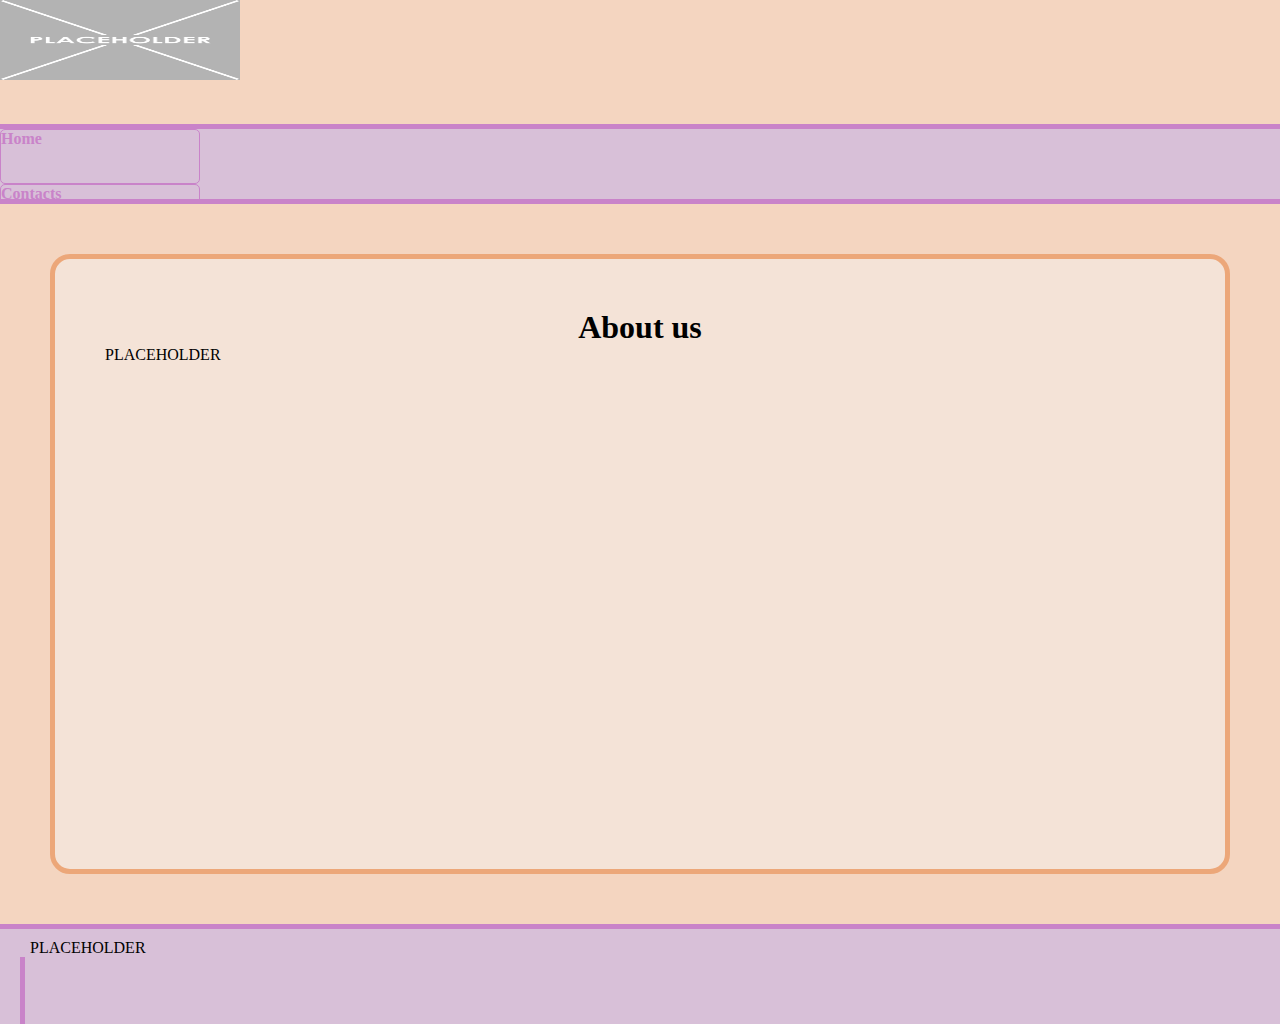
==== about.html @ fadd35b4 "Merge pull request #2 from liploji/home" ====
<!DOCTYPE html>
<html lang="en">
  <head>
    <meta charset="UTF-8" />
    <meta http-equiv="X-UA-Compatible" content="IE=edge" />
    <meta name="viewport" content="width=device-width, initial-scale=1.0" />
    <title>Sweet Tooth | About us</title>

    <link
      href="https://cdn.jsdelivr.net/npm/bootstrap@5.3.0-alpha1/dist/css/bootstrap.min.css"
      rel="stylesheet"
      integrity="sha384-GLhlTQ8iRABdZLl6O3oVMWSktQOp6b7In1Zl3/Jr59b6EGGoI1aFkw7cmDA6j6gD"
      crossorigin="anonymous"
    />
    <link rel="stylesheet" href="./style.css" />
  </head>
  <body>
    <header class="d-flex row test2">
      <div class="d-flex justify-content-center align-items-center st-logo">
        <img src="./assets/placeholder.png" alt="" width="240" height="80" />
      </div>
      <nav class="d-flex justify-content-evenly align-items-center st-navbar">
        <a href="index.html" style="text-decoration: none"
          ><div
            class="d-flex justify-content-evenly align-items-center st-button"
          >
            Home
          </div></a
        >
        <a href="contacts.html" style="text-decoration: none"
          ><div
            class="d-flex justify-content-evenly align-items-center st-button"
          >
            Contacts
          </div></a
        >
        <a href="faq.html" style="text-decoration: none"
          ><div
            class="d-flex justify-content-evenly align-items-center st-button"
          >
            FAQ
          </div></a
        >
        <a href="about.html" style="text-decoration: none"
          ><div
            class="d-flex justify-content-evenly align-items-center st-button"
          >
            About us
          </div></a
        >
      </nav>
    </header>

    <main class="st-main">
      <div class="st-container">
        <div class="st-content">
          <h1 class="st-title">About us</h1>
          <div class="">PLACEHOLDER</div>
        </div>
      </div>
    </main>

    <footer class="d-flex st-footer">
      <div class="st-footer-block">
        <div class="st-footer-block-inner">
          <spam>PLACEHOLDER</spam>
        </div>
      </div>
      <div class="st-divider"></div>
      <div class="st-footer-block">
        <div class="st-footer-block-inner">
          <spam>PLACEHOLDER</spam>
        </div>
      </div>
    </footer>

    <script
      src="https://cdn.jsdelivr.net/npm/bootstrap@5.3.0-alpha1/dist/js/bootstrap.bundle.min.js"
      integrity="sha384-w76AqPfDkMBDXo30jS1Sgez6pr3x5MlQ1ZAGC+nuZB+EYdgRZgiwxhTBTkF7CXvN"
      crossorigin="anonymous"
    ></script>
  </body>
</html>
---- style.css ----
* {
  margin: 0;
  padding: 0;
  box-sizing: border-box;
  overflow-x: hidden;
}

.test1 {
  background-color: #f4e3d7;
}
.test2 {
  background-color: #f4d5c0;
}
.test3 {
  background-color: #eca779;
}
.test4 {
  background-color: #e8e3e8;
}
.test5 {
  background-color: #d8c0d8;
}
.test6 {
  background-color: #c983c9;
}

.st-header {
  background-color: #f4d5c0;
}

.st-navbar {
  height: 80px;
  background: #d8c0d8;
  border-width: 5px 0px;
  border-style: solid;
  border-color: #c983c9;
}

.st-logo {
  height: 124px;
}

.st-button {
  width: 20vw;
  max-width: 200px;
  height: 55px;
  background: #d8c0d8;
  border: 1px solid #c983c9;
  border-radius: 5px;
  color: #c983c9;
  font-weight: 600;
}

.st-button:hover {
  background-color: #c983c9;
  color: #d8c0d8;
}

.st-main {
  background-color: #f4d5c0;
  padding: 50px;
}

.st-container {
  height: 620px;
  background: #f4e3d7;
  border: 5px solid #eca779;
  border-radius: 20px;
  width: 100%;
}

.st-content {
  padding: 50px;
  height: 100%;
}

.st-footer {
  height: 100px;
  background: #d8c0d8;
  border-top: 5px solid #c983c9;
  padding-left: 20px;
  padding-right: 20px;
}

.st-footer-block {
  width: 50%;
}

.st-footer-block-inner {
  padding: 10px 10px 0px 10px;
}

.st-divider {
  border-left: 5px solid #c983c9;
  height: 100%;
}

.st-title {
  overflow-x: visible;
  text-align: center;
}
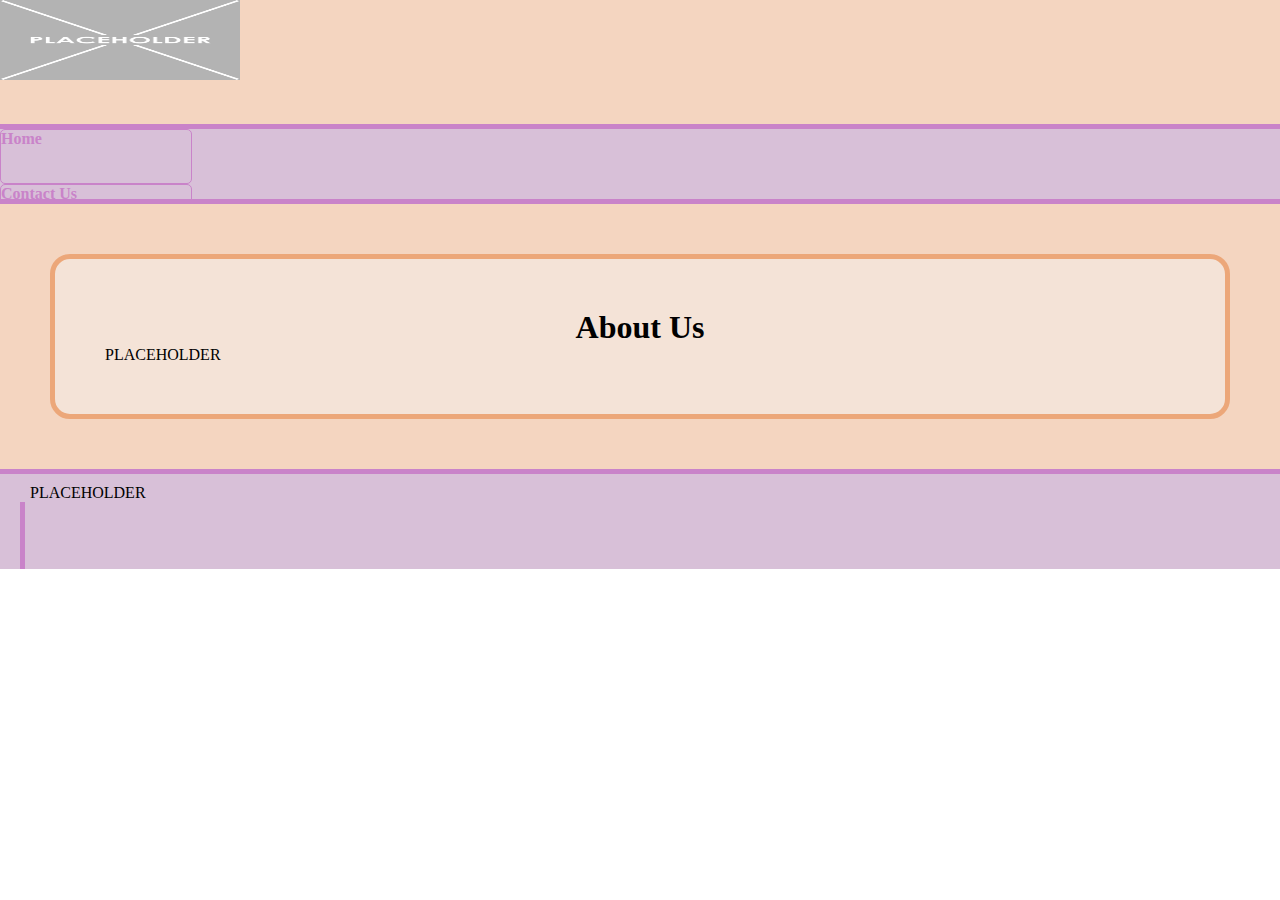
==== commit 502fbbf9: "Products page was created. Index, contacts, about, and faq were slightly altered. Reviews' template " ====
--- a/about.html
+++ b/about.html
@@ -4,7 +4,7 @@
     <meta charset="UTF-8" />
     <meta http-equiv="X-UA-Compatible" content="IE=edge" />
     <meta name="viewport" content="width=device-width, initial-scale=1.0" />
-    <title>Sweet Tooth | About us</title>
+    <title>Sweet Tooth | About Us</title>
 
     <link
       href="https://cdn.jsdelivr.net/npm/bootstrap@5.3.0-alpha1/dist/css/bootstrap.min.css"
@@ -31,7 +31,7 @@
           ><div
             class="d-flex justify-content-evenly align-items-center st-button"
           >
-            Contacts
+            Contact Us
           </div></a
         >
         <a href="faq.html" style="text-decoration: none"
@@ -45,7 +45,7 @@
           ><div
             class="d-flex justify-content-evenly align-items-center st-button"
           >
-            About us
+            About Us
           </div></a
         >
       </nav>
@@ -54,7 +54,7 @@
     <main class="st-main">
       <div class="st-container">
         <div class="st-content">
-          <h1 class="st-title">About us</h1>
+          <h1 class="st-title">About Us</h1>
           <div class="">PLACEHOLDER</div>
         </div>
       </div>
--- a/style.css
+++ b/style.css
@@ -28,32 +28,75 @@
   background-color: #f4d5c0;
 }
 
+.st-logo {
+  height: 124px;
+}
+
 .st-navbar {
   height: 80px;
-  background: #d8c0d8;
+  background-color: #d8c0d8;
   border-width: 5px 0px;
   border-style: solid;
   border-color: #c983c9;
 }
 
-.st-logo {
-  height: 124px;
+#navbar2 {
+  padding: 0px 50px;
+  display: none !important;
 }
 
 .st-button {
-  width: 20vw;
+  width: 15vw;
   max-width: 200px;
   height: 55px;
-  background: #d8c0d8;
+  background-color: #d8c0d8;
   border: 1px solid #c983c9;
   border-radius: 5px;
   color: #c983c9;
   font-weight: 600;
 }
 
+.st-cart-button {
+  width: 55px;
+  height: 55px;
+  background-color: #d8c0d8;
+  border: 1px solid #c983c9;
+  border-radius: 50%;
+  color: #c983c9;
+  font-weight: 600;
+  cursor: pointer;
+}
+
+.st-cart-icon {
+  width: 30px;
+}
+
+.st-menu-button {
+  width: 55px;
+  height: 55px;
+  background-color: #d8c0d8;
+  border: 1px solid #c983c9;
+  border-radius: 50%;
+  color: #c983c9;
+  font-weight: 600;
+  cursor: pointer;
+}
+
+.st-menu-icon {
+  width: 30px;
+}
+
 .st-button:hover {
   background-color: #c983c9;
   color: #d8c0d8;
+}
+
+.st-cart-button:hover {
+  background-color: #c983c9;
+}
+
+.st-menu-button:hover {
+  background-color: #c983c9;
 }
 
 .st-main {
@@ -62,8 +105,7 @@
 }
 
 .st-container {
-  height: 620px;
-  background: #f4e3d7;
+  background-color: #f4e3d7;
   border: 5px solid #eca779;
   border-radius: 20px;
   width: 100%;
@@ -76,7 +118,7 @@
 
 .st-footer {
   height: 100px;
-  background: #d8c0d8;
+  background-color: #d8c0d8;
   border-top: 5px solid #c983c9;
   padding-left: 20px;
   padding-right: 20px;
@@ -99,3 +141,56 @@
   overflow-x: visible;
   text-align: center;
 }
+
+#cart-modal {
+  position: absolute;
+  z-index: 3;
+  width: 100%;
+  height: 1024px;
+  background-color: #4141414e;
+}
+
+#cart {
+  position: absolute;
+  z-index: 3;
+  width: 300px;
+  height: 1024px;
+  background-color: white;
+  right: -300px;
+}
+/* #rating {
+  display: inline-flex; FIX - Display inline with previous element 
+} */
+
+.reviews h3 {
+  overflow-x: visible;
+}
+
+.reviews h5 {
+  overflow-x: visible;
+  font-style: italic;
+  padding-top: 10px;
+}
+
+.reviews p {
+  background-color: lavender;
+  border: 2px solid black;
+}
+
+.form h4 {
+  overflow-x: visible;
+}
+
+@media only screen and (max-width: 600px) {
+  .st-button {
+    display: none !important;
+  }
+
+  #navbar1 {
+    display: none !important;
+  }
+
+  #navbar2 {
+    display: flex !important;
+  }
+}
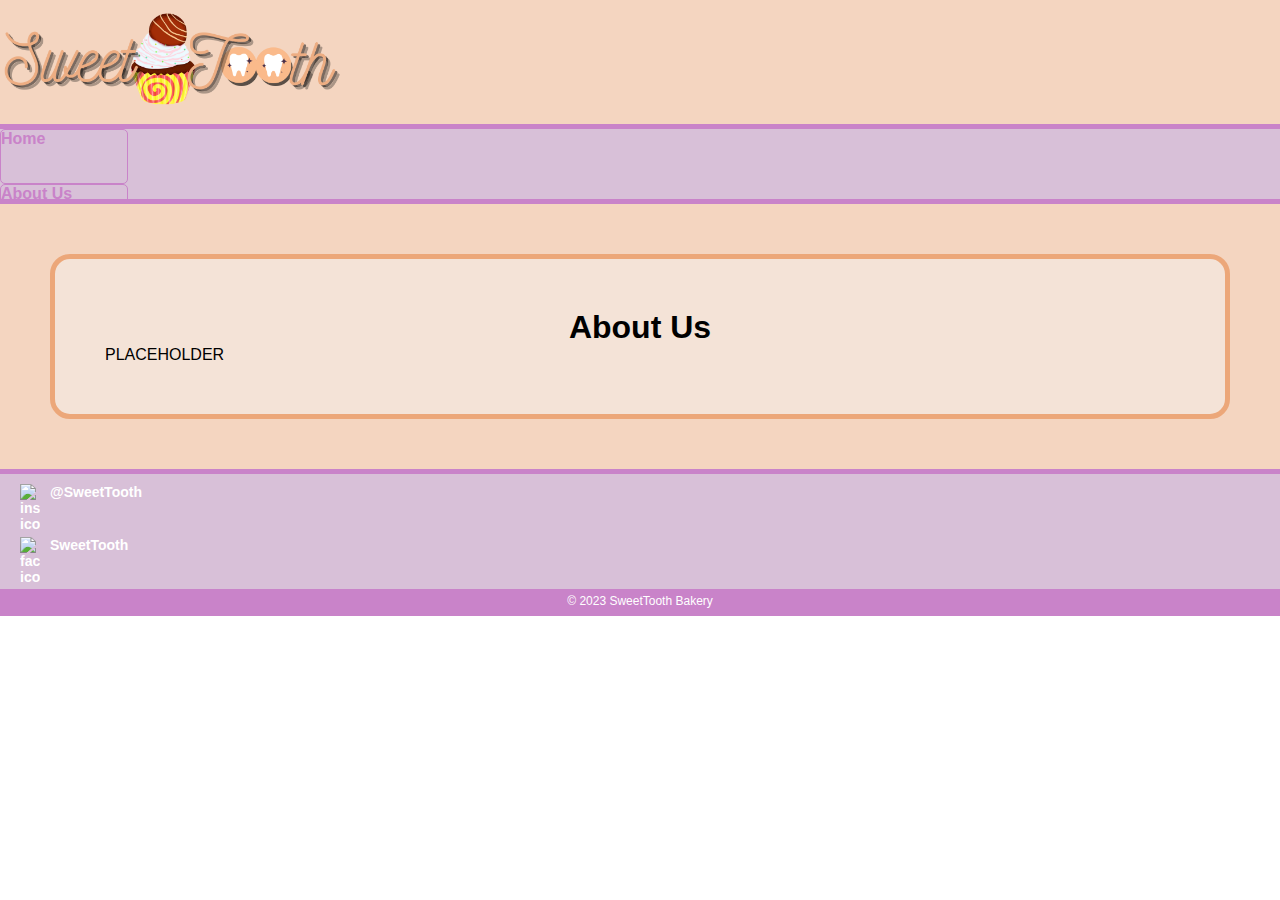
==== commit 74692a5e: "Merge branch 'main' of https://github.com/liploji/SweetToothProject" ====
--- a/about.html
+++ b/about.html
@@ -15,11 +15,41 @@
     <link rel="stylesheet" href="./style.css" />
   </head>
   <body>
-    <header class="d-flex row test2">
+    <div id="cart-modal"></div>
+    <div id="cart">CART</div>
+    <div id="menu-modal"></div>
+    <div id="menu">
+      <div id="close-menu" class="st-close-button">X</div>
+      <a href="./index.html">
+        <div class="st-menu-inner-button-f">Home</div>
+      </a>
+      <a href="./about.html">
+        <div class="st-menu-inner-button">About Us</div>
+      </a>
+      <a href="./contacts.html">
+        <div class="st-menu-inner-button">Contact Us</div>
+      </a>
+      <a href="./faq.html">
+        <div class="st-menu-inner-button">FAQ</div>
+      </a>
+      <a href="./products.html">
+        <div class="st-menu-inner-button">Products</div>
+      </a>
+      <a href="./reviews.html">
+        <div class="st-menu-inner-button">Reviews</div>
+      </a>
+    </div>
+
+    <header class="d-flex row st-header">
       <div class="d-flex justify-content-center align-items-center st-logo">
-        <img src="./assets/placeholder.png" alt="" width="240" height="80" />
-      </div>
-      <nav class="d-flex justify-content-evenly align-items-center st-navbar">
+        <a href="index.html"
+          ><img src="./assets/logo.png" alt="Logo" height="114"
+        /></a>
+      </div>
+      <nav
+        id="navbar1"
+        class="d-flex justify-content-evenly align-items-center st-navbar"
+      >
         <a href="index.html" style="text-decoration: none"
           ><div
             class="d-flex justify-content-evenly align-items-center st-button"
@@ -27,6 +57,13 @@
             Home
           </div></a
         >
+        <a href="about.html" style="text-decoration: none"
+          ><div
+            class="d-flex justify-content-evenly align-items-center st-button"
+          >
+            About Us
+          </div></a
+        >
         <a href="contacts.html" style="text-decoration: none"
           ><div
             class="d-flex justify-content-evenly align-items-center st-button"
@@ -41,13 +78,68 @@
             FAQ
           </div></a
         >
-        <a href="about.html" style="text-decoration: none"
-          ><div
-            class="d-flex justify-content-evenly align-items-center st-button"
-          >
-            About Us
-          </div></a
-        >
+        <a href="products.html" style="text-decoration: none"
+          ><div
+            class="d-flex justify-content-evenly align-items-center st-button"
+          >
+            Products
+          </div></a
+        >
+        <a href="reviews.html" style="text-decoration: none"
+          ><div
+            class="d-flex justify-content-evenly align-items-center st-button"
+          >
+            Reviews
+          </div></a
+        >
+
+        <div
+          class="d-flex justify-content-center align-items-center st-cart-button"
+        >
+          <img
+            class="st-cart-icon cart1"
+            src="./assets/cart-icon-dark.svg"
+            alt="cart icon"
+          />
+          <img
+            class="st-cart-icon cart2"
+            src="./assets/cart-icon-light.svg"
+            alt="cart icon"
+          />
+        </div>
+      </nav>
+      <nav
+        id="navbar2"
+        class="d-flex justify-content-between align-items-center st-navbar"
+      >
+        <div
+          class="d-flex justify-content-center align-items-center st-menu-button"
+        >
+          <img
+            class="st-menu-icon menu1"
+            src="./assets/menu-icon-dark.svg"
+            alt="menu icon"
+          />
+          <img
+            class="st-menu-icon menu2"
+            src="./assets/menu-icon-light.svg"
+            alt="menu icon"
+          />
+        </div>
+        <div
+          class="d-flex justify-content-center align-items-center st-cart-button"
+        >
+          <img
+            class="st-cart-icon cart1"
+            src="./assets/cart-icon-dark.svg"
+            alt="cart icon"
+          />
+          <img
+            class="st-cart-icon cart2"
+            src="./assets/cart-icon-light.svg"
+            alt="cart icon"
+          />
+        </div>
       </nav>
     </header>
 
@@ -60,17 +152,58 @@
       </div>
     </main>
 
-    <footer class="d-flex st-footer">
-      <div class="st-footer-block">
-        <div class="st-footer-block-inner">
-          <spam>PLACEHOLDER</spam>
-        </div>
-      </div>
-      <div class="st-divider"></div>
-      <div class="st-footer-block">
-        <div class="st-footer-block-inner">
-          <spam>PLACEHOLDER</spam>
-        </div>
+    <footer>
+      <div class="d-flex st-footer">
+        <div class="st-footer-block">
+          <div class="st-footer-block-inner1">
+            <div class="st-footer-item">
+              <a href="#instagram"
+                ><img
+                  class="st-footer-icon"
+                  src="./assets/instagram-icon.svg"
+                  alt="instagram icon"
+                />
+                <span>@SweetTooth</span></a
+              >
+            </div>
+            <div class="st-footer-item">
+              <a href="#facebook"
+                ><img
+                  class="st-footer-icon"
+                  src="./assets/facebook-icon.svg"
+                  alt="facebook icon"
+                />
+                <span>SweetTooth</span></a
+              >
+            </div>
+            <div class="st-footer-item">
+              Developed by: Bruno, Katherine, Mikaela and Zeldrix
+            </div>
+          </div>
+        </div>
+        <div class="st-divider"></div>
+        <div class="d-flex st-footer-block">
+          <div class="st-footer-block-inner2">
+            <ul>
+              <li class="st-footer-item"><a href="about.html">About Us</a></li>
+              <li class="st-footer-item">
+                <a href="contacts.html">Contact Us</a>
+              </li>
+              <li class="st-footer-item"><a href="faq.html">FAQ</a></li>
+            </ul>
+          </div>
+          <div class="st-footer-block-inner2">
+            <ul>
+              <li class="st-footer-item">
+                <a href="products.html">Products</a>
+              </li>
+              <li class="st-footer-item"><a href="reviews.html">Reviews</a></li>
+            </ul>
+          </div>
+        </div>
+      </div>
+      <div class="st-copyright">
+        <p>&copy 2023 SweetTooth Bakery</p>
       </div>
     </footer>
 
@@ -79,5 +212,7 @@
       integrity="sha384-w76AqPfDkMBDXo30jS1Sgez6pr3x5MlQ1ZAGC+nuZB+EYdgRZgiwxhTBTkF7CXvN"
       crossorigin="anonymous"
     ></script>
+    <script src="https://ajax.googleapis.com/ajax/libs/jquery/3.6.3/jquery.min.js"></script>
+    <script src="./script.js"></script>
   </body>
 </html>
--- a/style.css
+++ b/style.css
@@ -3,6 +3,15 @@
   padding: 0;
   box-sizing: border-box;
   overflow-x: hidden;
+  font-family: Roboto, sans-serif;
+}
+
+html {
+  height: 100%;
+}
+
+body {
+  height: 100%;
 }
 
 .test1 {
@@ -46,14 +55,14 @@
 }
 
 .st-button {
-  width: 15vw;
+  width: 10vw;
   max-width: 200px;
   height: 55px;
   background-color: #d8c0d8;
   border: 1px solid #c983c9;
   border-radius: 5px;
   color: #c983c9;
-  font-weight: 600;
+  font-weight: 700;
 }
 
 .st-cart-button {
@@ -63,7 +72,7 @@
   border: 1px solid #c983c9;
   border-radius: 50%;
   color: #c983c9;
-  font-weight: 600;
+  font-weight: 700;
   cursor: pointer;
 }
 
@@ -78,7 +87,7 @@
   border: 1px solid #c983c9;
   border-radius: 50%;
   color: #c983c9;
-  font-weight: 600;
+  font-weight: 700;
   cursor: pointer;
 }
 
@@ -117,24 +126,59 @@
 }
 
 .st-footer {
-  height: 100px;
+  min-height: 95px;
+  max-height: 120px;
   background-color: #d8c0d8;
   border-top: 5px solid #c983c9;
-  padding-left: 20px;
-  padding-right: 20px;
 }
 
 .st-footer-block {
   width: 50%;
 }
 
-.st-footer-block-inner {
-  padding: 10px 10px 0px 10px;
+.st-footer-block-inner1 {
+  padding-top: 10px;
+  padding-left: 20px;
+  font-size: 14px;
+  font-weight: 700;
+}
+.st-footer-block-inner2 {
+  width: 50%;
+  padding-top: 10px;
+  padding-left: 20px;
+  font-size: 14px;
+  font-weight: 700;
 }
 
 .st-divider {
   border-left: 5px solid #c983c9;
-  height: 100%;
+  min-height: 95px;
+  max-height: 120px;
+}
+
+ul {
+  margin: 0;
+  padding: 0;
+}
+
+.st-footer-icon {
+  float: left;
+  width: 20px;
+  margin-right: 10px;
+}
+
+.st-footer-item {
+  margin-bottom: 5px;
+  color: white;
+}
+
+.st-footer-item a {
+  margin-bottom: 5px;
+  color: white;
+}
+
+a {
+  text-decoration: none;
 }
 
 .st-title {
@@ -146,7 +190,7 @@
   position: absolute;
   z-index: 3;
   width: 100%;
-  height: 1024px;
+  height: 100%;
   background-color: #4141414e;
 }
 
@@ -154,34 +198,92 @@
   position: absolute;
   z-index: 3;
   width: 300px;
-  height: 1024px;
+  height: 100%;
   background-color: white;
   right: -300px;
 }
+
+#menu-modal {
+  position: absolute;
+  z-index: 3;
+  width: 100%;
+  height: 100%;
+  background-color: #4141414e;
+}
+
+#menu {
+  position: absolute;
+  z-index: 3;
+  width: 300px;
+  height: 100%;
+  background-color: #d8c0d8;
+  left: -300px;
+}
+
+.st-close-button {
+  overflow-x: visible;
+  text-align: center;
+  margin: 10px 0px 10px 20px;
+  border: 1px solid #c983c9;
+  width: 25px;
+  height: 25px;
+  border-radius: 100%;
+  color: #c983c9;
+}
+
+.st-close-button:hover {
+  background-color: #c983c9;
+  color: #d8c0d8;
+  cursor: pointer;
+}
+
+.st-menu-inner-button-f {
+  text-align: center;
+  padding: 10px 0px;
+  border-top: 2px solid #c983c9;
+  border-bottom: 2px solid #c983c9;
+  color: #c983c9;
+  font-weight: 700;
+}
+
+.st-menu-inner-button {
+  text-align: center;
+  padding: 10px 0px;
+  border-bottom: 2px solid #c983c9;
+  color: #c983c9;
+  font-weight: 700;
+}
+
+.st-menu-inner-button:hover,
+.st-menu-inner-button-f:hover {
+  background-color: #c983c9;
+  color: #d8c0d8;
+}
+
 /* #rating {
   display: inline-flex; FIX - Display inline with previous element 
 } */
 
-.reviews h3 {
-  overflow-x: visible;
-}
-
-.reviews h5 {
+.st-reviews h3 {
+  overflow-x: visible;
+}
+
+.st-reviews h5 {
   overflow-x: visible;
   font-style: italic;
   padding-top: 10px;
 }
 
-.reviews p {
+.st-reviews p {
   background-color: lavender;
   border: 2px solid black;
 }
 
-.form h4 {
-  overflow-x: visible;
-}
-
-@media only screen and (max-width: 600px) {
+.st-review-form h4 {
+  overflow-x: visible;
+}
+
+@media only screen and (max-width: 1000px) {
   .st-button {
     display: none !important;
   }
@@ -194,3 +296,14 @@
     display: flex !important;
   }
 }
+
+.st-copyright {
+  color: white;
+  padding-top: 5px;
+  padding-bottom: 5px;
+  height: 27px;
+  font-size: 12px;
+  text-align: center;
+  background-color: #c983c9;
+  overflow-y: hidden;
+}
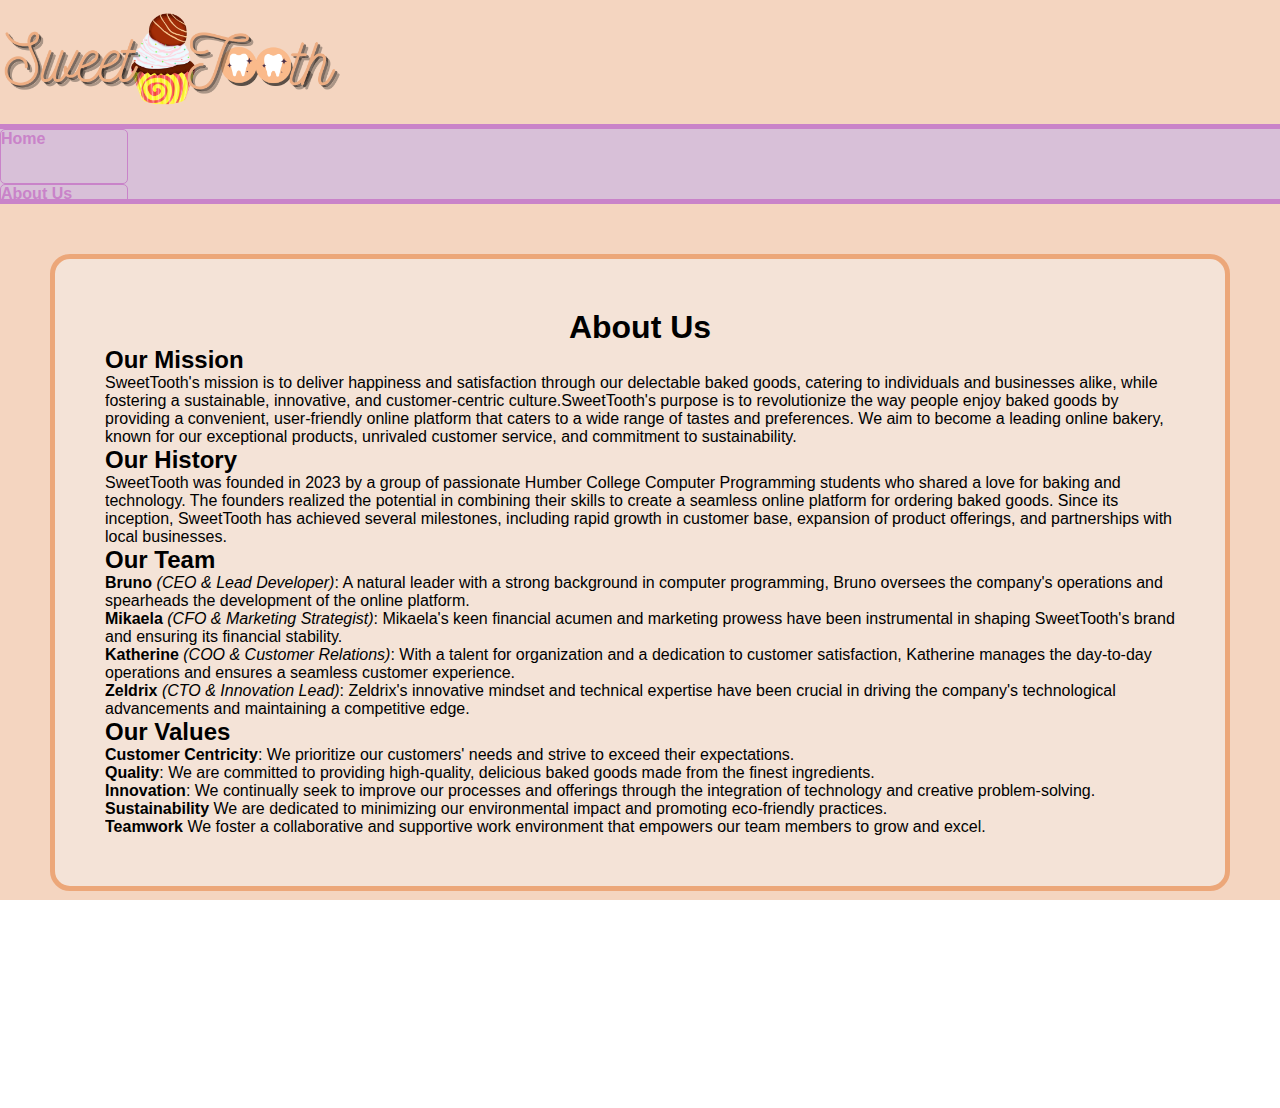
==== commit 5a807745: "Changed the font weight and style to highlight team member names and values" ====
--- a/about.html
+++ b/about.html
@@ -147,7 +147,43 @@
       <div class="st-container">
         <div class="st-content">
           <h1 class="st-title">About Us</h1>
-          <div class="">PLACEHOLDER</div>
+          <section>
+            <h2>Our Mission</h2>
+            <p>
+              SweetTooth's mission is to deliver happiness and satisfaction through our delectable baked 
+              goods, catering to individuals and businesses alike, while fostering a sustainable, innovative, 
+              and customer-centric culture.SweetTooth's purpose is to revolutionize the way people enjoy 
+              baked goods by providing a convenient, user-friendly online platform that caters to a wide 
+              range of tastes and preferences. We aim to become a leading online bakery, known for our 
+              exceptional products, unrivaled customer service, and commitment to sustainability.
+          </section>
+          <section>
+            <h2>Our History</h2>
+            <p>
+              SweetTooth was founded in 2023 by a group of passionate Humber College Computer Programming 
+              students who shared a love for baking and technology. The founders realized the potential in 
+              combining their skills to create a seamless online platform for ordering baked goods. Since 
+              its inception, SweetTooth has achieved several milestones, including rapid growth in customer 
+              base, expansion of product offerings, and partnerships with local businesses.
+            </p>
+          </section>
+          <section>
+            <h2>Our Team</h2>
+            <p>
+              <span class="bold_text">Bruno</span> <span class="italic_text">(CEO & Lead Developer)</span>: A natural leader with a strong background in computer programming, Bruno oversees the company's operations and spearheads the development of the online platform.
+              <br><span class="bold_text">Mikaela</span> <span class="italic_text">(CFO & Marketing Strategist)</span>: Mikaela's keen financial acumen and marketing prowess have been instrumental in shaping SweetTooth's brand and ensuring its financial stability.
+              <br><span class="bold_text">Katherine</span> <span class="italic_text">(COO & Customer Relations)</span>: With a talent for organization and a dedication to customer satisfaction, Katherine manages the day-to-day operations and ensures a seamless customer experience.
+              <br><span class="bold_text">Zeldrix</span> <span class="italic_text">(CTO & Innovation Lead)</span>: Zeldrix's innovative mindset and technical expertise have been crucial in driving the company's technological advancements and maintaining a competitive edge.
+            </p>
+          </section>
+          <section>
+            <h2>Our Values</h2>
+            <p><span class="bold_text">Customer Centricity</span>: We prioritize our customers' needs and strive to exceed their expectations.<br>
+              <span class="bold_text">Quality</span>: We are committed to providing high-quality, delicious baked goods made from the finest ingredients.<br>
+              <span class="bold_text">Innovation</span>: We continually seek to improve our processes and offerings through the integration of technology and creative problem-solving.<br>
+              <span class="bold_text">Sustainability</span> We are dedicated to minimizing our environmental impact and promoting eco-friendly practices.<br>
+             <span class="bold_text">Teamwork</span> We foster a collaborative and supportive work environment that empowers our team members to grow and excel.</p>
+          </section>
         </div>
       </div>
     </main>
--- a/style.css
+++ b/style.css
@@ -3,7 +3,7 @@
   padding: 0;
   box-sizing: border-box;
   overflow-x: hidden;
-  font-family: Roboto, sans-serif;
+  font-family:'Gill Sans', 'Gill Sans MT', Calibri, 'Trebuchet MS', sans-serif;
 }
 
 html {
@@ -124,10 +124,11 @@
   padding: 50px;
   height: 100%;
 }
-
+/*------------------------------------------------------*/
+/*Footer:*/
 .st-footer {
   min-height: 95px;
-  max-height: 120px;
+  max-height: 140px;
   background-color: #d8c0d8;
   border-top: 5px solid #c983c9;
 }
@@ -149,34 +150,39 @@
   font-size: 14px;
   font-weight: 700;
 }
-
 .st-divider {
   border-left: 5px solid #c983c9;
   min-height: 95px;
-  max-height: 120px;
-}
-
+  max-height: 140px;
+}
 ul {
   margin: 0;
   padding: 0;
 }
-
 .st-footer-icon {
   float: left;
   width: 20px;
   margin-right: 10px;
 }
-
 .st-footer-item {
   margin-bottom: 5px;
   color: white;
 }
-
 .st-footer-item a {
   margin-bottom: 5px;
   color: white;
 }
-
+.st-copyright {
+  color: white;
+  padding-top: 5px;
+  padding-bottom: 5px;
+  height: 27px;
+  font-size: 12px;
+  text-align: center;
+  background-color: #c983c9;
+  overflow-y: hidden;
+}
+/*------------------------------------------------------*/
 a {
   text-decoration: none;
 }
@@ -259,29 +265,65 @@
   background-color: #c983c9;
   color: #d8c0d8;
 }
-
-/* #rating {
-  display: inline-flex; FIX - Display inline with previous element 
-} */
-
-.st-reviews h3 {
-  overflow-x: visible;
-}
-
-.st-reviews h5 {
-  overflow-x: visible;
+/*------------------------------------------------------*/
+/*Reviews page:*/
+#st-review-title {
+  float: left;
+  padding-right: 20px;
+}
+.st-reviews #st-rating, #stars  {
+  display: inline;
+}
+
+ .filled {
+  display: inline-block;
+  color: #ECA779;
+ }
+ .blank {
+  color: white;
+ }
+#customer_name {
+  font-weight: normal;
   font-style: italic;
-  padding-top: 10px;
-}
-
-.st-reviews p {
-  background-color: lavender;
-  border: 2px solid black;
-}
-
-.st-review-form h4 {
-  overflow-x: visible;
-}
+}
+.st-comments {
+  margin-bottom: 15px;
+  padding: 5px 5px 5px 5px;
+  background-color: #EDE8E8;
+  border: 2px solid white;
+  border-radius: 5px;
+}
+.st-comments span {
+  font-weight: 900;
+  margin-right: 5px;
+}
+#product_name {
+  font-weight: normal;
+}
+.form-divider input, select {
+  height: 25px;
+  margin-bottom: 5px;
+}
+.form-divider-menu select {
+  width: 255px;
+}
+form {
+  padding: 10px 15px 15px 15px;
+  background-color: #F4D5C0;
+  border: 2px solid #ECA779;
+  border-radius: 5px;
+}
+input, select {
+  background-color: #D8C0D8;
+  border: none;
+}
+
+.st-reviews select {
+  display: inline-block;
+}
+
+/*------------------------------------------------------*/
+
 
 @media only screen and (max-width: 1000px) {
   .st-button {
@@ -296,14 +338,108 @@
     display: flex !important;
   }
 }
-
-.st-copyright {
-  color: white;
-  padding-top: 5px;
-  padding-bottom: 5px;
-  height: 27px;
-  font-size: 12px;
-  text-align: center;
-  background-color: #c983c9;
-  overflow-y: hidden;
-}
+/*------------------------------------------------------*/
+/*Products page:*/
+.st-products {
+  display: flex;
+  flex-direction: row;
+  flex-wrap: wrap;
+  justify-content: space-evenly;
+  
+}
+
+.product-card {
+  background-color: #EDE8E8;
+  box-shadow: 0 2px 5px rgba(0, 0, 0, 0.1);
+  border-radius: 5px;
+  width: 200px;
+  margin: 10px;
+  padding: 20px;
+  display: flex;
+  flex-direction: column;
+  align-items: center;
+}
+
+.product-image {
+  width: 100%;
+  height: auto;
+}
+
+.product-name {
+  font-size: 18px;
+  margin: 10px 0;
+}
+
+.product-price {
+  font-size: 16px;
+  font-weight: bold;
+}
+
+.add-to-cart {
+  background-color: #EDE8E8;
+  color: #C983C9;
+  border: 2px solid #C983C9;
+  border-radius: 5px;
+  padding: 10px 20px;
+  margin-top: 10px;
+}
+
+.add-to-cart:hover {
+  background-color: #C983C9;
+  color: #EDE8E8;
+  border: 2px solid #C983C9;
+  border-radius: 5px;
+  padding: 10px 20px;
+  margin-top: 10px;
+  cursor: pointer;
+}
+/*------------------------------------------------------*/
+/*Contact Us page:*/
+.accordion_button {
+  display:block;
+  width: 100%;
+  padding: 15px;
+  border: none;
+  outline: none;
+  cursor:pointer;
+  background: #ECA779;
+  color: black;
+  text-align: left;
+  transition: background 0.2s;
+}
+
+.accordion_button::after {
+  content:'\25be';
+  float: right;
+  transform: scale (1.5);
+}
+
+.accordion_button--active + .accordion_content {
+  display:block;
+}
+
+.accordion_button--active{
+  background:#F4D5C0;
+}
+.accordion_button--active::after {
+  content: '\25b4';
+}
+
+.accordion_content {
+    /* overflow:hidden;
+    max-height: 150px;
+    transition: max-height 0.2s; */
+    padding: 0 15px;
+    background:whitesmoke;
+    display:none;
+    overflow:auto;
+} 
+/*------------------------------------------------------*/
+/*About Us page:*/
+.bold_text {
+  font-weight: bold;
+}
+
+.italic_text {
+  font-style: italic;  
+}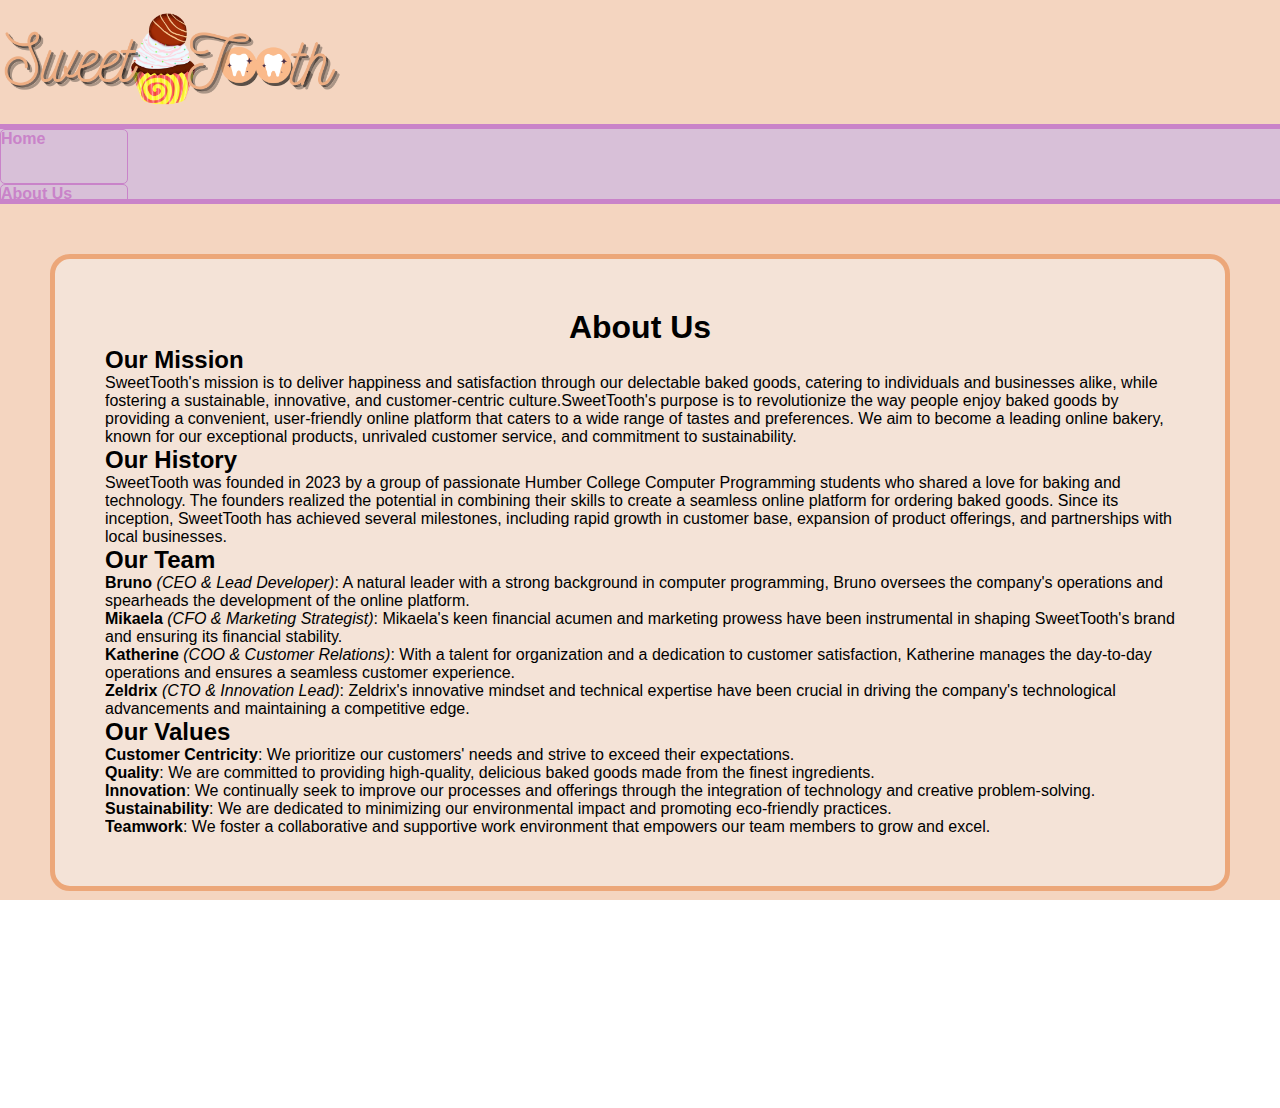
==== commit 56e81d6e: "Typo fixed in about us" ====
--- a/about.html
+++ b/about.html
@@ -181,8 +181,8 @@
             <p><span class="bold_text">Customer Centricity</span>: We prioritize our customers' needs and strive to exceed their expectations.<br>
               <span class="bold_text">Quality</span>: We are committed to providing high-quality, delicious baked goods made from the finest ingredients.<br>
               <span class="bold_text">Innovation</span>: We continually seek to improve our processes and offerings through the integration of technology and creative problem-solving.<br>
-              <span class="bold_text">Sustainability</span> We are dedicated to minimizing our environmental impact and promoting eco-friendly practices.<br>
-             <span class="bold_text">Teamwork</span> We foster a collaborative and supportive work environment that empowers our team members to grow and excel.</p>
+              <span class="bold_text">Sustainability</span>: We are dedicated to minimizing our environmental impact and promoting eco-friendly practices.<br>
+             <span class="bold_text">Teamwork</span>: We foster a collaborative and supportive work environment that empowers our team members to grow and excel.</p>
           </section>
         </div>
       </div>
--- a/style.css
+++ b/style.css
@@ -345,7 +345,6 @@
   flex-direction: row;
   flex-wrap: wrap;
   justify-content: space-evenly;
-  
 }
 
 .product-card {
@@ -358,6 +357,7 @@
   display: flex;
   flex-direction: column;
   align-items: center;
+  text-align: center;
 }
 
 .product-image {
@@ -392,6 +392,49 @@
   padding: 10px 20px;
   margin-top: 10px;
   cursor: pointer;
+}
+
+.quantity {
+  display: flex;
+  justify-content: space-between;
+  align-items: center;
+  margin-top: 10px;
+}
+
+.minus-btn, .plus-btn {
+  display: inline-block;
+  background-color: #EDE8E8;
+  color: #C983C9;
+  border: 2px solid #C983C9;
+  border-radius: 5px;
+  width: 30px;
+  height: 30px;
+  font-size: 18px;
+  line-height: 0;
+  text-align: center;
+  cursor: pointer;
+}
+
+input[type="number"] {
+  -moz-appearance: textfield; /* sorry using mozilla so have to use this*/
+  margin: 0;
+  color: #555;
+  font-size: 16px;
+  font-weight: bold;
+  text-align: center;
+  width: 50px;
+  height: 30px;
+  border: none;
+  border-radius: 0;
+}
+input::-webkit-outer-spin-button,
+      input::-webkit-inner-spin-button {
+        -webkit-appearance: none;
+        margin: 0;
+      }
+
+input[type="number"]:focus {
+  outline: none;
 }
 /*------------------------------------------------------*/
 /*Contact Us page:*/
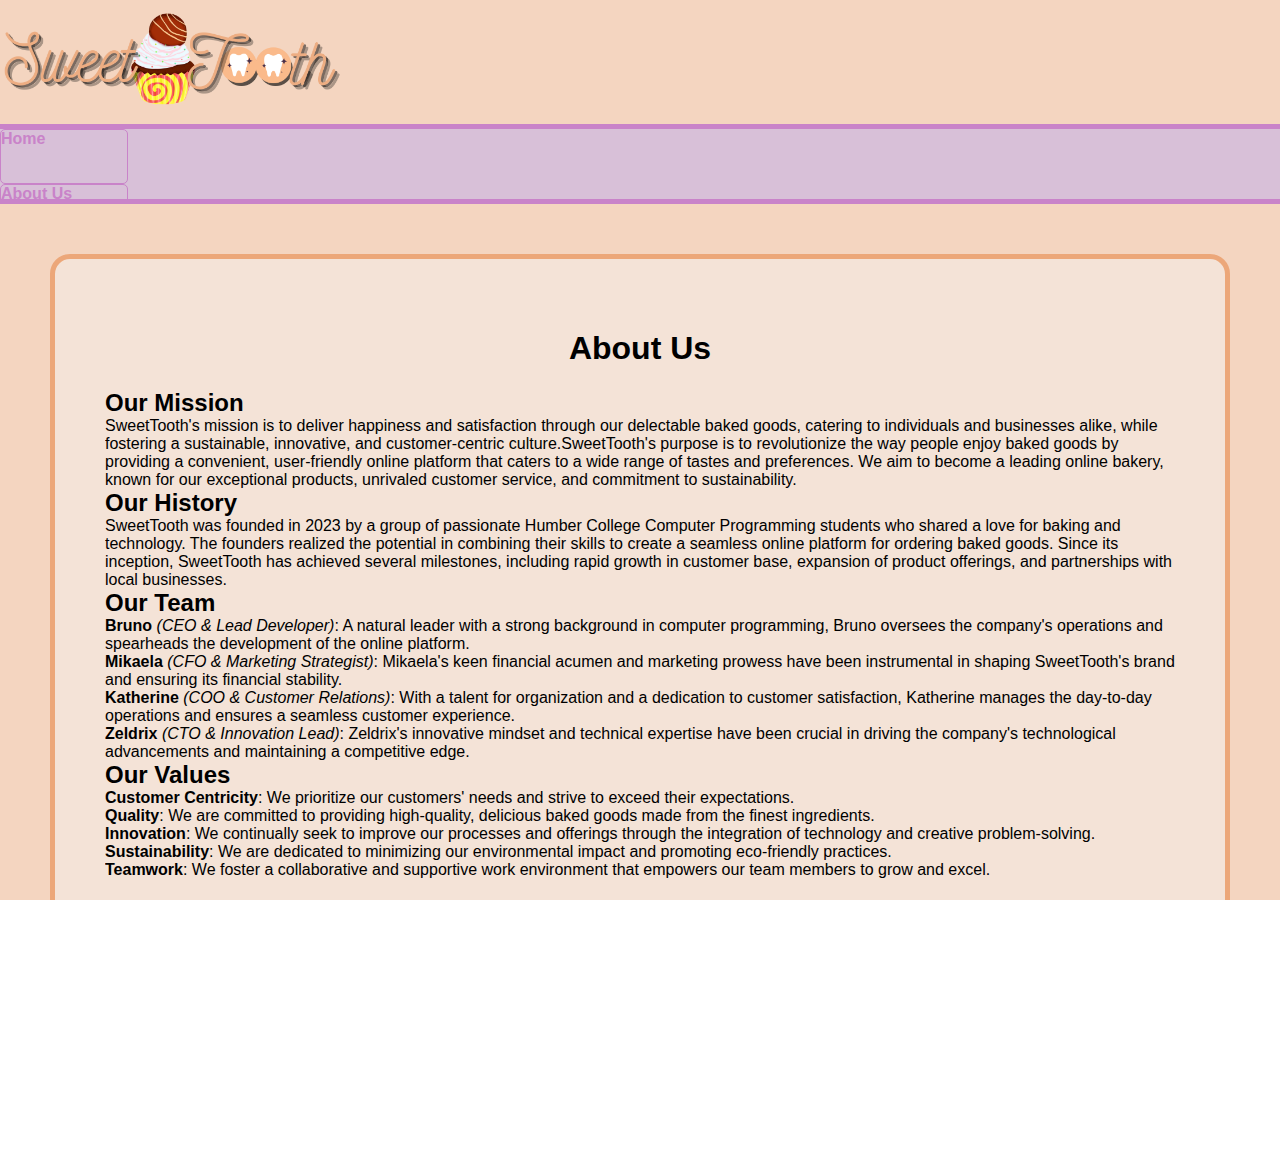
==== commit 69a8e164: "Normalize added" ====
--- a/about.html
+++ b/about.html
@@ -12,11 +12,13 @@
       integrity="sha384-GLhlTQ8iRABdZLl6O3oVMWSktQOp6b7In1Zl3/Jr59b6EGGoI1aFkw7cmDA6j6gD"
       crossorigin="anonymous"
     />
-    <link rel="stylesheet" href="./style.css" />
+    <link rel="stylesheet" href="./styles/normalize.css"  type="text/css"/>
+    <link rel="stylesheet" href="./styles/style.css"  type="text/css"/>
+    
   </head>
   <body>
     <div id="cart-modal"></div>
-    <div id="cart">CART</div>
+    <div id="cart"></div>
     <div id="menu-modal"></div>
     <div id="menu">
       <div id="close-menu" class="st-close-button">X</div>
@@ -193,7 +195,8 @@
         <div class="st-footer-block">
           <div class="st-footer-block-inner1">
             <div class="st-footer-item">
-              <a href="#instagram"
+              <a href="https://www.instagram.com/" 
+              target="_blank"
                 ><img
                   class="st-footer-icon"
                   src="./assets/instagram-icon.svg"
@@ -203,7 +206,8 @@
               >
             </div>
             <div class="st-footer-item">
-              <a href="#facebook"
+              <a href="https://www.facebook.com/"
+              target="_blank"
                 ><img
                   class="st-footer-icon"
                   src="./assets/facebook-icon.svg"
--- a/styles/style.css
+++ b/styles/style.css
@@ -0,0 +1,676 @@
+* {
+  margin: 0;
+  padding: 0;
+  box-sizing: border-box;
+  overflow-x: hidden;
+  font-family: "Gill Sans", "Gill Sans MT", Calibri, "Trebuchet MS", sans-serif;
+}
+
+html {
+  height: 100%;
+}
+
+body {
+  height: 100%;
+}
+
+.test1 {
+  background-color: #f4e3d7;
+}
+.test2 {
+  background-color: #f4d5c0;
+}
+.test3 {
+  background-color: #eca779;
+}
+.test4 {
+  background-color: #e8e3e8;
+}
+.test5 {
+  background-color: #d8c0d8;
+}
+.test6 {
+  background-color: #c983c9;
+}
+
+.st-header {
+  background-color: #f4d5c0;
+}
+
+.st-logo {
+  height: 124px;
+}
+
+.st-navbar {
+  height: 80px;
+  background-color: #d8c0d8;
+  border-width: 5px 0px;
+  border-style: solid;
+  border-color: #c983c9;
+}
+
+#navbar2 {
+  padding: 0px 50px;
+  display: none !important;
+}
+
+.st-button {
+  width: 10vw;
+  max-width: 200px;
+  height: 55px;
+  background-color: #d8c0d8;
+  border: 1px solid #c983c9;
+  border-radius: 5px;
+  color: #c983c9;
+  font-weight: 700;
+}
+
+.st-cart-button {
+  width: 55px;
+  height: 55px;
+  background-color: #d8c0d8;
+  border: 1px solid #c983c9;
+  border-radius: 50%;
+  color: #c983c9;
+  font-weight: 700;
+  cursor: pointer;
+}
+
+.st-cart-icon {
+  width: 30px;
+}
+
+.st-menu-button {
+  width: 55px;
+  height: 55px;
+  background-color: #d8c0d8;
+  border: 1px solid #c983c9;
+  border-radius: 50%;
+  color: #c983c9;
+  font-weight: 700;
+  cursor: pointer;
+}
+
+.st-menu-icon {
+  width: 30px;
+}
+
+.st-button:hover {
+  background-color: #c983c9;
+  color: #d8c0d8;
+}
+
+.st-cart-button:hover {
+  background-color: #c983c9;
+}
+
+.st-menu-button:hover {
+  background-color: #c983c9;
+}
+
+.st-main {
+  background-color: #f4d5c0;
+  padding: 50px;
+}
+
+.st-container {
+  background-color: #f4e3d7;
+  border: 5px solid #eca779;
+  border-radius: 20px;
+  width: 100%;
+}
+
+.st-content {
+  padding: 50px;
+  height: 100%;
+}
+/*------------------------------------------------------*/
+/*Footer:*/
+.st-footer {
+  min-height: 95px;
+  max-height: 140px;
+  background-color: #d8c0d8;
+  border-top: 5px solid #c983c9;
+}
+
+.st-footer-block {
+  width: 50%;
+}
+
+.st-footer-block-inner1 {
+  padding-top: 10px;
+  padding-left: 20px;
+  font-size: 14px;
+  font-weight: 700;
+}
+.st-footer-block-inner2 {
+  width: 50%;
+  padding-top: 10px;
+  padding-left: 20px;
+  font-size: 14px;
+  font-weight: 700;
+}
+.st-divider {
+  border-left: 5px solid #c983c9;
+  min-height: 95px;
+  max-height: 140px;
+}
+ul {
+  margin: 0;
+  padding: 0;
+}
+.st-footer-icon {
+  float: left;
+  width: 20px;
+  margin-right: 10px;
+}
+.st-footer-item {
+  margin-bottom: 5px;
+  color: white;
+}
+.st-footer-item a {
+  margin-bottom: 5px;
+  color: white;
+}
+.st-copyright {
+  color: white;
+  padding-top: 5px;
+  padding-bottom: 5px;
+  height: 27px;
+  font-size: 12px;
+  text-align: center;
+  background-color: #c983c9;
+  overflow-y: hidden;
+}
+/*------------------------------------------------------*/
+a {
+  text-decoration: none;
+}
+
+.st-title {
+  overflow-x: visible;
+  text-align: center;
+}
+
+#cart-modal {
+  position: absolute;
+  z-index: 3;
+  width: 100%;
+  height: 100%;
+  background-color: #4141414e;
+}
+
+#cart {
+  position: absolute;
+  z-index: 3;
+  width: 300px;
+  height: 100%;
+  background-color: #d8c0d8;
+  right: -300px;
+}
+
+#menu-modal {
+  position: absolute;
+  z-index: 3;
+  width: 100%;
+  height: 100%;
+  background-color: #4141414e;
+}
+
+#menu {
+  position: absolute;
+  z-index: 3;
+  width: 300px;
+  height: 100%;
+  background-color: #d8c0d8;
+  left: -300px;
+}
+
+.st-close-button {
+  overflow-x: visible;
+  text-align: center;
+  margin: 10px 0px 10px 20px;
+  border: 1px solid #c983c9;
+  width: 25px;
+  height: 25px;
+  border-radius: 100%;
+  color: #c983c9;
+}
+
+.st-close-button:hover {
+  background-color: #c983c9;
+  color: #d8c0d8;
+  cursor: pointer;
+}
+
+.st-menu-inner-button-f {
+  text-align: center;
+  padding: 10px 0px;
+  border-top: 2px solid #c983c9;
+  border-bottom: 2px solid #c983c9;
+  color: #c983c9;
+  font-weight: 700;
+}
+
+.st-menu-inner-button {
+  text-align: center;
+  padding: 10px 0px;
+  border-bottom: 2px solid #c983c9;
+  color: #c983c9;
+  font-weight: 700;
+}
+
+.st-menu-inner-button:hover,
+.st-menu-inner-button-f:hover {
+  background-color: #c983c9;
+  color: #d8c0d8;
+}
+/*------------------------------------------------------*/
+/*Reviews page:*/
+#st-review-title {
+  float: left;
+  padding-right: 20px;
+}
+.st-reviews #st-rating,
+#stars {
+  display: inline;
+}
+
+.filled {
+  display: inline-block;
+  color: #eca779;
+}
+.blank {
+  color: white;
+}
+#customer_name {
+  font-weight: normal;
+  font-style: italic;
+}
+.st-comments {
+  margin-bottom: 15px;
+  padding: 5px;
+  background-color: #ede8e8;
+  border: 2px solid white;
+  border-radius: 5px;
+}
+.st-comments span {
+  font-weight: 900;
+  margin-right: 5px;
+}
+#product {
+  font-weight: normal;
+}
+.form-divider input,
+select {
+  height: 25px;
+  margin-bottom: 5px;
+}
+.form-divider-menu select {
+  width: 220px;
+}
+form {
+  padding: 10px 15px 15px 15px;
+  background-color: #f4d5c0;
+  border: 2px solid #eca779;
+  border-radius: 5px;
+}
+input, select {
+  background-color: #d8c0d8;
+  border: none;
+}
+
+.st-reviews select {
+  display: inline-block;
+}
+
+#submitForm {
+  background-color: #ede8e8;
+  color: #c983c9;
+  border: 2px solid #c983c9;
+  border-radius: 5px;
+  padding: 10px 20px;
+}
+
+#submitForm:hover {
+  background-color: #c983c9;
+  color: #ede8e8;
+  border: 2px solid #c983c9;
+}
+/*------------------------------------------------------*/
+/*Media queries*/
+@media only screen and (max-width: 1000px) {
+  .st-button {
+    display: none !important;
+  }
+
+  #navbar1 {
+    display: none !important;
+  }
+
+  #navbar2 {
+    display: flex !important;
+  }
+}
+/*------------------------------------------------------*/
+/*Products page:*/
+.st-products {
+  display: flex;
+  flex-direction: row;
+  flex-wrap: wrap;
+  justify-content: space-evenly;
+}
+
+.product-card {
+  background-color: #ede8e8;
+  box-shadow: 0 2px 5px rgba(0, 0, 0, 0.102);
+  border-radius: 5px;
+  width: 200px;
+  margin: 10px;
+  padding: 20px;
+  display: flex;
+  flex-direction: column;
+  align-items: center;
+  text-align: center;
+}
+
+.product-image {
+  width: 50px;
+  height: 60px; /*Make images same height for it to be all aligned in products*/
+}
+
+.product-name {
+  font-size: 18px;
+  margin: 10px 0;
+  height: 45px;
+}
+
+.product-price {
+  font-size: 16px;
+  font-weight: bold;
+  margin-bottom: 0;
+}
+.description {
+  font-size: 16px;
+  background-color:#d4cfcf;
+  border-radius: 5px;
+  margin: 2px;
+  padding: 5px;
+  height: 160px;
+  display: flex;
+  align-items: center;
+}
+
+.product-options {
+  margin-bottom: 10px;
+}
+.product-options p {
+  font-weight: 700;
+  margin-bottom: 0px;
+}
+.add-to-cart {
+  background-color: #ede8e8;
+  color: #c983c9;
+  border: 2px solid #c983c9;
+  border-radius: 5px;
+  padding: 10px 20px;
+  margin-top: 10px;
+}
+
+.add-to-cart:hover {
+  background-color: #c983c9;
+  color: #ede8e8;
+  border: 2px solid #c983c9;
+  border-radius: 5px;
+  padding: 10px 20px;
+  margin-top: 10px;
+  cursor: pointer;
+}
+
+.quantity {
+  display: flex;
+  justify-content: space-between;
+  align-items: center;
+  margin-top: 10px;
+}
+
+.minus-btn,
+.plus-btn {
+  display: inline-block;
+  background-color: #ede8e8;
+  color: #c983c9;
+  border: 2px solid #c983c9;
+  border-radius: 5px;
+  width: 30px;
+  height: 30px;
+  font-size: 18px;
+  line-height: 0;
+  text-align: center;
+  cursor: pointer;
+}
+
+input[type="number"] {
+  -moz-appearance: textfield; /* sorry using mozilla so have to use this*/
+  margin: 0;
+  color: #555;
+  font-size: 16px;
+  font-weight: bold;
+  text-align: center;
+  width: 50px;
+  height: 30px;
+  border: none;
+  border-radius: 0;
+}
+input::-webkit-outer-spin-button,
+input::-webkit-inner-spin-button {
+  -webkit-appearance: none;
+  margin: 0;
+}
+
+input[type="number"]:focus {
+  outline: none;
+}
+/*------------------------------------------------------*/
+/* Home Page Images */
+#homeImg {
+  width:100%;
+  padding-top: 100px;
+}
+/*------------------------------------------------------*/
+/*Contact Us page:*/
+div.contactUsMap{
+  padding-top:20px;
+  float:left;
+}
+
+div.contactUsMap img{
+width: 500px;
+border: 4px solid #C983C9;
+border-radius:20%;
+}
+
+div.contactUsHours{
+  width:450px;
+  padding-left:100px;
+  padding-top:30px;
+}
+
+p#ophours{
+  text-align:center;
+  padding-left:0;
+}
+div.contactUsInfo {
+  padding-top:10px;
+  padding-left:60px;
+}
+
+img#c-icon{
+  float:left;
+  width: 25px;
+  padding-right: 5px;
+}
+
+div.contactUsSocial{
+  background-color:#D8C0D8;
+  padding:5px;
+  color:white;
+}
+div.contactUsSocial h3{
+  display:inline;
+  font-size:40px;
+  font-weight:900;
+  padding-right:30px;
+}
+
+div.contactUsSocial img{
+  padding-right:10px;
+  margin-bottom:10px;
+  width:auto;
+}
+
+div.contactUsForm h3{
+  padding-top:20px;
+}
+
+form img{
+  width:30%;
+  float:right;
+  padding:20px;
+}
+/*------------------------------------------------------*/
+/* FAQ Page */
+.accordion_button {
+  display: block;
+  width: 100%;
+  padding: 15px;
+  border: none;
+  outline: none;
+  cursor: pointer;
+  background: #eca779;
+  color: black;
+  text-align: left;
+  transition: background 0.2s;
+}
+
+.accordion_button::after {
+  content: "\25be";
+  float: right;
+  transform: scale (1.5);
+}
+
+.accordion_button--active + .accordion_content {
+  display: block;
+}
+
+.accordion_button--active {
+  background: #f4d5c0;
+}
+.accordion_button--active::after {
+  content: "\25b4";
+}
+
+.accordion_content {
+  /* overflow:hidden;
+    max-height: 150px;
+    transition: max-height 0.2s; */
+  padding: 0 15px;
+  background: whitesmoke;
+  display: none;
+  overflow: auto;
+}
+/*------------------------------------------------------*/
+/*About Us page:*/
+.bold_text {
+  font-weight: bold;
+}
+
+.italic_text {
+  font-style: italic;
+}
+/*------------------------------------------------------*/
+/*Shopping Cart*/
+.st-cart-card {
+  width: 90%;
+  height: 90px;
+  padding: 5px;
+  border: 1px solid #c983c9;
+  border-radius: 5px;
+  color: #c983c9;
+  margin-left: 15px;
+  margin-bottom: 10px;
+  display: flex;
+}
+
+.st-card-sec1 {
+  display: flex;
+  flex-direction: column;
+  width: 75%;
+}
+
+.st-card-sec2 {
+  display: flex;
+  justify-content: end;
+  align-items: center;
+  width: 25%;
+}
+
+.st-card-item-subtotal {
+  font-size: 16px;
+  font-weight: 600;
+  margin: 0;
+}
+
+.st-card-name {
+  font-size: 18px;
+  font-weight: 600;
+  margin: 0;
+}
+
+.st-card-quantity {
+  margin: 0;
+}
+
+.st-delete-button {
+  display: flex;
+  justify-content: center;
+  align-items: center;
+  background-color: #c983c9;
+  width: 20px;
+  height: 20px;
+  overflow: hidden;
+  margin-right: 5px;
+  border-radius: 100%;
+  cursor: pointer;
+}
+
+#st-cart-total {
+  border-top: 2px solid #c983c9;
+
+  border-bottom: 2px solid #c983c9;
+  padding: 10px;
+  font-size: 24px;
+  color: #c983c9;
+  font-weight: 600;
+  display: flex;
+  justify-content: space-between;
+}
+
+#st-checkout-button {
+  background-color: #d8c0d8;
+  color: #c983c9;
+  border: 1px solid #c983c9;
+  width: 80%;
+  margin: auto;
+  margin-top: 10px;
+  margin-bottom: 10px;
+  text-align: center;
+  cursor: pointer;
+  border-radius: 5px;
+  padding: 5px 0px;
+  font-size: 18px;
+}
+
+#st-checkout-button:hover {
+  background-color: #c983c9;
+  color: #d8c0d8;
+}
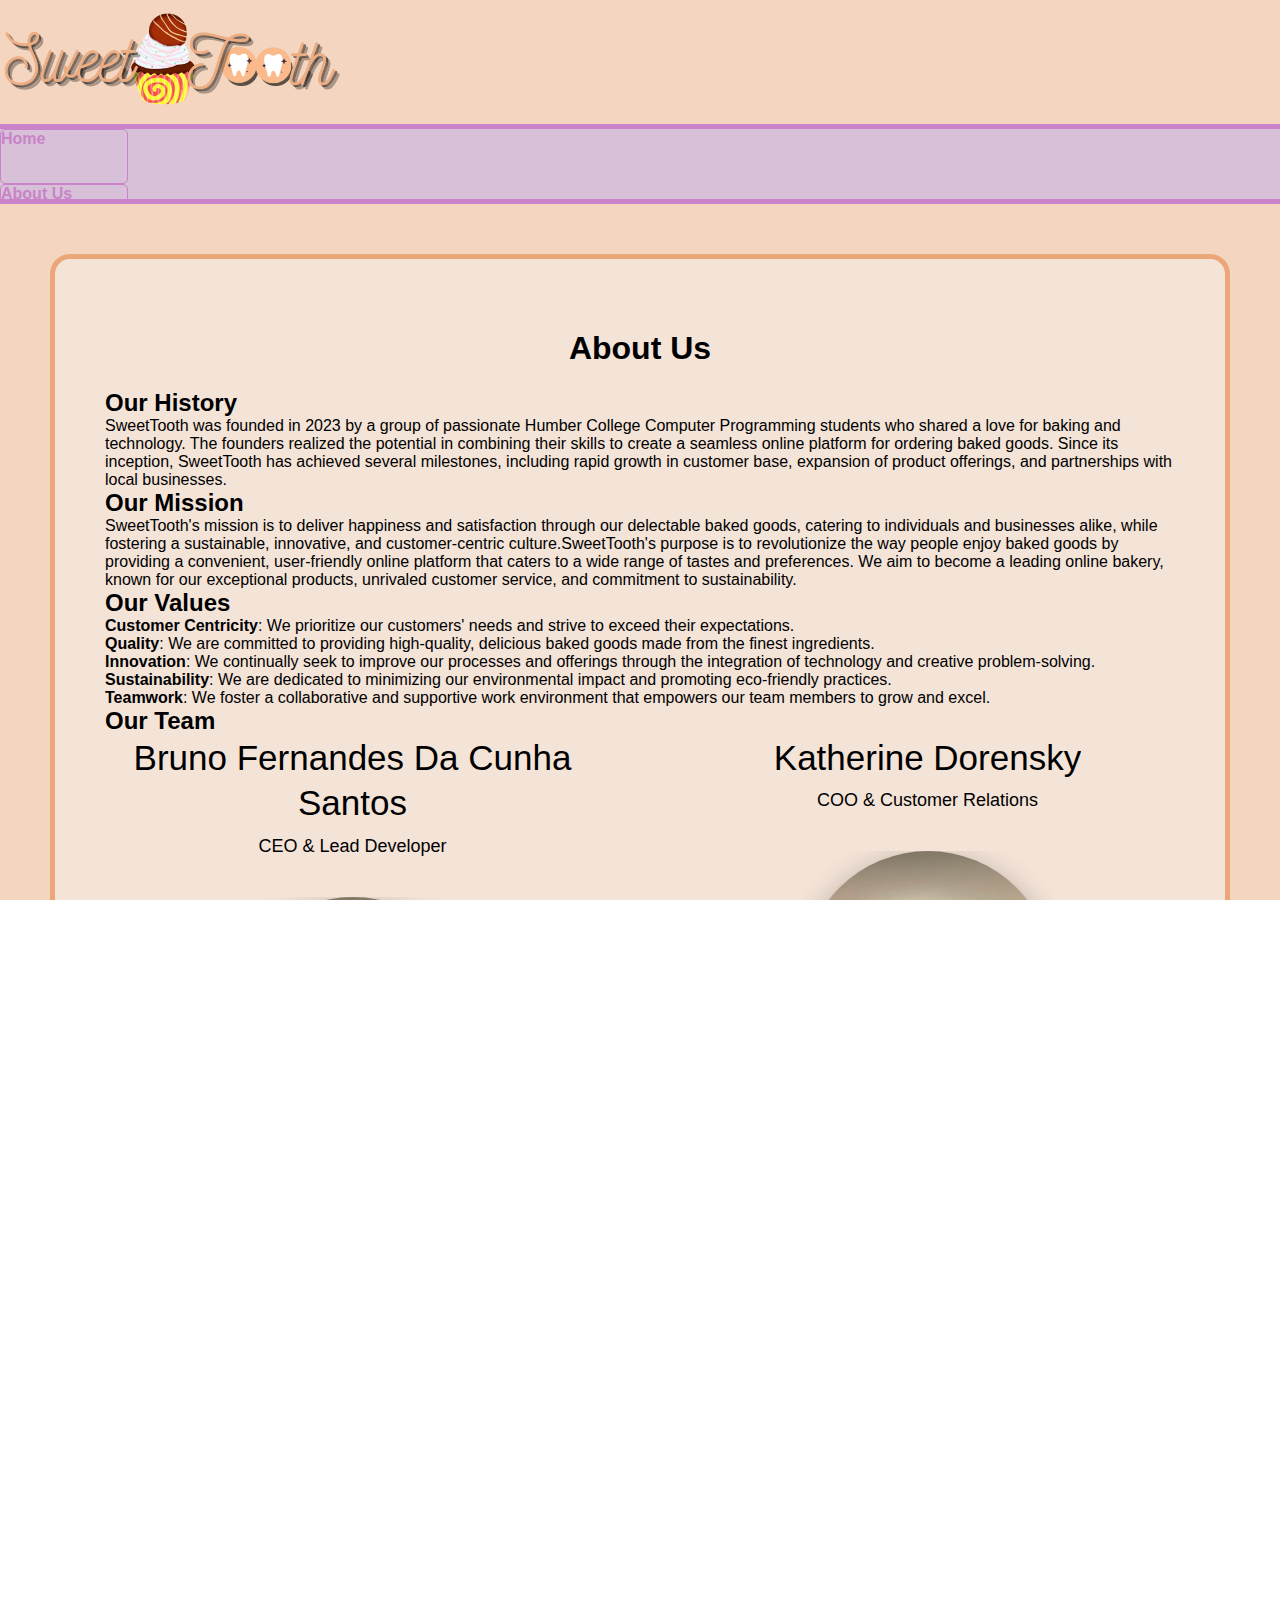
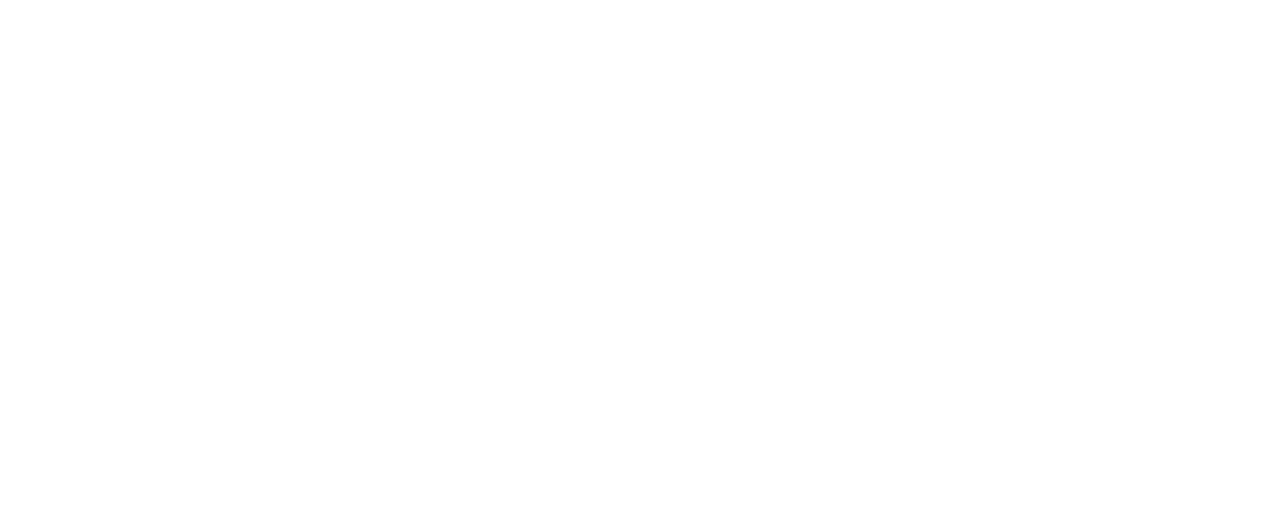
==== commit f39d8088: "Updated about us page" ====
--- a/about.html
+++ b/about.html
@@ -5,7 +5,7 @@
     <meta http-equiv="X-UA-Compatible" content="IE=edge" />
     <meta name="viewport" content="width=device-width, initial-scale=1.0" />
     <title>Sweet Tooth | About Us</title>
-
+    <link rel="icon" type="image/x-icon" href="/assets/favicon.ico" />
     <link
       href="https://cdn.jsdelivr.net/npm/bootstrap@5.3.0-alpha1/dist/css/bootstrap.min.css"
       rel="stylesheet"
@@ -150,6 +150,16 @@
         <div class="st-content">
           <h1 class="st-title">About Us</h1>
           <section>
+            <h2>Our History</h2>
+            <p>
+              SweetTooth was founded in 2023 by a group of passionate Humber College Computer Programming 
+              students who shared a love for baking and technology. The founders realized the potential in 
+              combining their skills to create a seamless online platform for ordering baked goods. Since 
+              its inception, SweetTooth has achieved several milestones, including rapid growth in customer 
+              base, expansion of product offerings, and partnerships with local businesses.
+            </p>
+          </section>
+          <section>
             <h2>Our Mission</h2>
             <p>
               SweetTooth's mission is to deliver happiness and satisfaction through our delectable baked 
@@ -160,31 +170,47 @@
               exceptional products, unrivaled customer service, and commitment to sustainability.
           </section>
           <section>
-            <h2>Our History</h2>
-            <p>
-              SweetTooth was founded in 2023 by a group of passionate Humber College Computer Programming 
-              students who shared a love for baking and technology. The founders realized the potential in 
-              combining their skills to create a seamless online platform for ordering baked goods. Since 
-              its inception, SweetTooth has achieved several milestones, including rapid growth in customer 
-              base, expansion of product offerings, and partnerships with local businesses.
-            </p>
-          </section>
-          <section>
-            <h2>Our Team</h2>
-            <p>
-              <span class="bold_text">Bruno</span> <span class="italic_text">(CEO & Lead Developer)</span>: A natural leader with a strong background in computer programming, Bruno oversees the company's operations and spearheads the development of the online platform.
-              <br><span class="bold_text">Mikaela</span> <span class="italic_text">(CFO & Marketing Strategist)</span>: Mikaela's keen financial acumen and marketing prowess have been instrumental in shaping SweetTooth's brand and ensuring its financial stability.
-              <br><span class="bold_text">Katherine</span> <span class="italic_text">(COO & Customer Relations)</span>: With a talent for organization and a dedication to customer satisfaction, Katherine manages the day-to-day operations and ensures a seamless customer experience.
-              <br><span class="bold_text">Zeldrix</span> <span class="italic_text">(CTO & Innovation Lead)</span>: Zeldrix's innovative mindset and technical expertise have been crucial in driving the company's technological advancements and maintaining a competitive edge.
-            </p>
-          </section>
-          <section>
             <h2>Our Values</h2>
             <p><span class="bold_text">Customer Centricity</span>: We prioritize our customers' needs and strive to exceed their expectations.<br>
               <span class="bold_text">Quality</span>: We are committed to providing high-quality, delicious baked goods made from the finest ingredients.<br>
               <span class="bold_text">Innovation</span>: We continually seek to improve our processes and offerings through the integration of technology and creative problem-solving.<br>
               <span class="bold_text">Sustainability</span>: We are dedicated to minimizing our environmental impact and promoting eco-friendly practices.<br>
              <span class="bold_text">Teamwork</span>: We foster a collaborative and supportive work environment that empowers our team members to grow and excel.</p>
+          </section>
+          <h2>Our Team</h2>
+          <section class="team_block">
+            <div class="member_block">
+              <h2 class="member_name">Bruno Fernandes Da Cunha Santos</h2>
+              <h4 class="member_credentials">CEO & Lead Developer</h4>
+              <div class="photo_block">
+                  <img class="member_photo" src="assets/bruno.png" alt="Photo of Bruno Fernandes Da Cunha Santos">
+              </div>
+              <p class="member_about">A natural leader with a strong background in computer programming, Bruno oversees the company's operations and spearheads the development of the online platform.</p>
+            </div>
+            <div class="member_block">
+              <h2 class="member_name">Katherine Dorensky</h2>
+              <h4 class="member_credentials">COO & Customer Relations</h4>
+              <div class="photo_block">
+                  <img class="member_photo" src="assets/bruno.png" alt="Photo of Bruno Fernandes Da Cunha Santos">
+              </div>
+              <p class="member_about"> With a talent for organization and a dedication to customer satisfaction, Katherine manages the day-to-day operations and ensures a seamless customer experience.</p>
+            </div>
+            <div class="member_block">
+              <h2 class="member_name">Mikaela Dunn-Robinson</h2>
+              <h4 class="member_credentials">CFO & Marketing Strategist</h4>
+              <div class="photo_block">
+                  <img class="member_photo" src="assets/bruno.png" alt="Photo of Bruno Fernandes Da Cunha Santos">
+              </div>
+              <p class="member_about">Mikaela's keen financial acumen and marketing prowess have been instrumental in shaping SweetTooth's brand and ensuring its financial stability.</p>
+            </div>
+            <div class="member_block">
+              <h2 class="member_name">Zeldrix Archieval Don</h2>
+              <h4 class="member_credentials">CTO & Innovation Lead</h4>
+              <div class="photo_block">
+                  <img class="member_photo" src="assets/bruno.png" alt="Photo of Bruno Fernandes Da Cunha Santos">
+              </div>
+              <p class="member_about">Zeldrix's innovative mindset and technical expertise have been crucial in driving the company's technological advancements and maintaining a competitive edge.</p>
+            </div>
           </section>
         </div>
       </div>
--- a/styles/style.css
+++ b/styles/style.css
@@ -363,7 +363,7 @@
 
 .product-card {
   background-color: #ede8e8;
-  box-shadow: 0 2px 5px rgba(0, 0, 0, 0.102);
+  box-shadow: 0 2px 5px #0000001a;
   border-radius: 5px;
   width: 200px;
   margin: 10px;
@@ -376,7 +376,7 @@
 
 .product-image {
   width: 50px;
-  height: 60px; /*Make images same height for it to be all aligned in products*/
+  height: 60px; 
 }
 
 .product-name {
@@ -526,6 +526,10 @@
   padding-right:10px;
   margin-bottom:10px;
   width:auto;
+}
+
+div.contactUsSocial img#s_img:hover{
+  transform: translateY(-7px);
 }
 
 div.contactUsForm h3{
@@ -584,8 +588,57 @@
   font-weight: bold;
 }
 
-.italic_text {
-  font-style: italic;
+.team_block {
+  display: grid;
+  gap: 80px;
+  grid-template-columns: 1fr 1fr;
+  margin: 0 auto;
+  max-width: 1200px;
+}
+
+.member_block {
+  align-items: center;
+  display: flex;
+  flex-direction: column;
+}
+
+.member_name {
+  font-size: 35px;
+  margin: 0 0 10px;
+  text-align: center;
+  font-weight: 400;
+  line-height: 1.3;
+}
+
+.member_credentials {
+  font-size: 18px;
+  margin: 0 0 40px;
+  text-align: center;
+  font-weight: 400;
+}
+
+.photo_block {
+  position: relative;
+}
+.photo_block img {
+  vertical-align: middle;
+}
+.member_photo {
+  background-color: #d7d7db;
+  border-radius: 50%;
+  box-shadow: 0 10px 30px 1px rgba(0,0,0,.3);
+  height: 250px;
+  margin: 0 0 40px;
+  width: 250px;
+}
+
+.member_about {
+  line-height: 1.7;
+  margin: 0;
+  font-size: 16px;
+  text-align: justify;
+  font-weight: 400;
+  font-style: normal;
 }
 /*------------------------------------------------------*/
 /*Shopping Cart*/
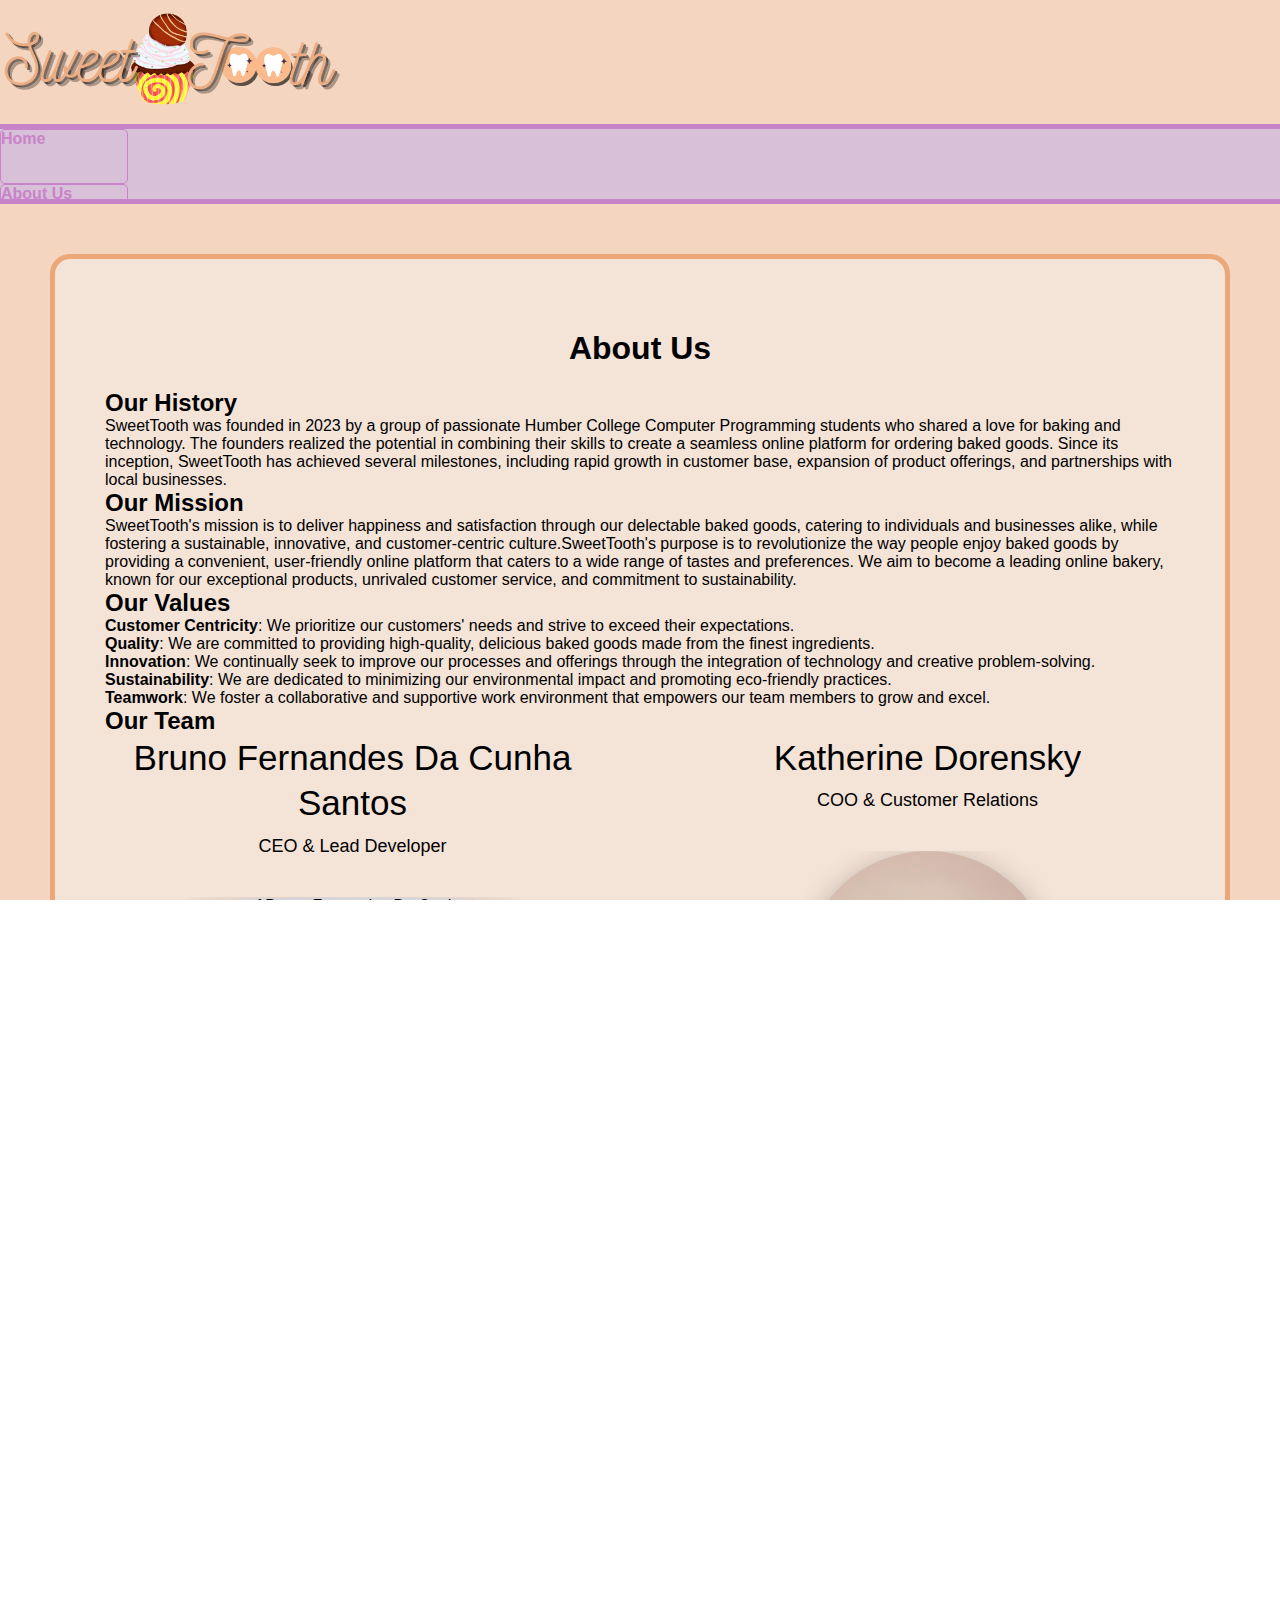
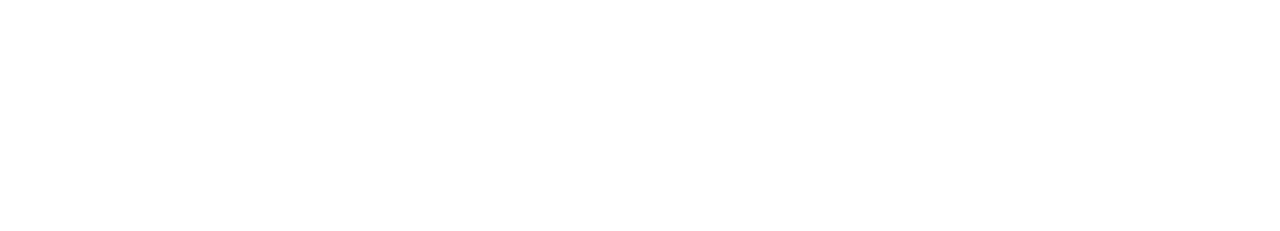
==== commit e2ab6020: "photo update" ====
--- a/about.html
+++ b/about.html
@@ -183,7 +183,7 @@
               <h2 class="member_name">Bruno Fernandes Da Cunha Santos</h2>
               <h4 class="member_credentials">CEO & Lead Developer</h4>
               <div class="photo_block">
-                  <img class="member_photo" src="assets/bruno.png" alt="Photo of Bruno Fernandes Da Cunha Santos">
+                  <img class="member_photo" src="assets/member1.png" alt="Photo of Bruno Fernandes Da Cunha Santos">
               </div>
               <p class="member_about">A natural leader with a strong background in computer programming, Bruno oversees the company's operations and spearheads the development of the online platform.</p>
             </div>
@@ -191,7 +191,7 @@
               <h2 class="member_name">Katherine Dorensky</h2>
               <h4 class="member_credentials">COO & Customer Relations</h4>
               <div class="photo_block">
-                  <img class="member_photo" src="assets/bruno.png" alt="Photo of Bruno Fernandes Da Cunha Santos">
+                  <img class="member_photo" src="assets/member2.png" alt="Photo of Katherine Dorensky">
               </div>
               <p class="member_about"> With a talent for organization and a dedication to customer satisfaction, Katherine manages the day-to-day operations and ensures a seamless customer experience.</p>
             </div>
@@ -199,7 +199,7 @@
               <h2 class="member_name">Mikaela Dunn-Robinson</h2>
               <h4 class="member_credentials">CFO & Marketing Strategist</h4>
               <div class="photo_block">
-                  <img class="member_photo" src="assets/bruno.png" alt="Photo of Bruno Fernandes Da Cunha Santos">
+                  <img class="member_photo" src="assets/member3-1.png" alt="Photo of Mikaela Dunn-Robinson">
               </div>
               <p class="member_about">Mikaela's keen financial acumen and marketing prowess have been instrumental in shaping SweetTooth's brand and ensuring its financial stability.</p>
             </div>
@@ -207,7 +207,7 @@
               <h2 class="member_name">Zeldrix Archieval Don</h2>
               <h4 class="member_credentials">CTO & Innovation Lead</h4>
               <div class="photo_block">
-                  <img class="member_photo" src="assets/bruno.png" alt="Photo of Bruno Fernandes Da Cunha Santos">
+                  <img class="member_photo" src="assets/member4.png" alt="Photo of Zeldrix Archieval Don">
               </div>
               <p class="member_about">Zeldrix's innovative mindset and technical expertise have been crucial in driving the company's technological advancements and maintaining a competitive edge.</p>
             </div>
